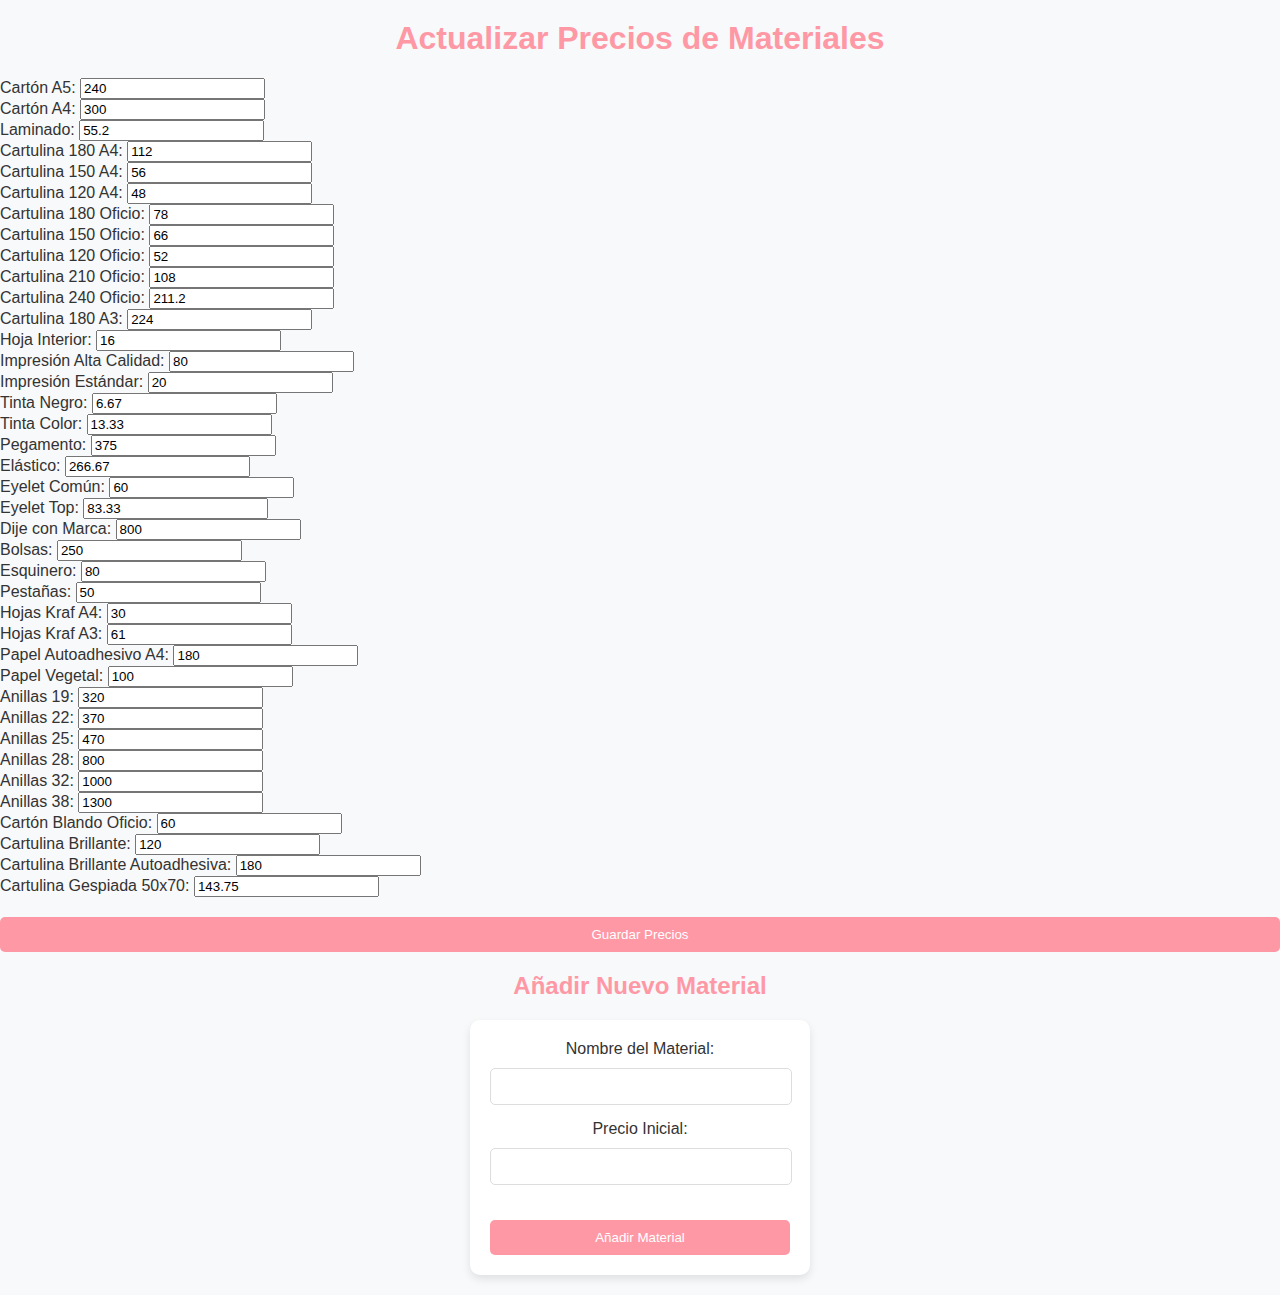
==== pages/update-precios.html @ b8311b7b "Primer commit" ====
<!DOCTYPE html>
<html lang="en">

<head>
    <meta charset="UTF-8">
    <meta name="viewport" content="width=device-width, initial-scale=1.0">
    <title>Actualizar Precios de Materiales</title>
    <link rel="stylesheet" href="../estilos.css">
</head>

<body>
    <h1>Actualizar Precios de Materiales</h1>

    <div class="material-price-update-container" id="price-update-container">
        <!-- Los campos de precios se generarán dinámicamente aquí -->
    </div>

    <button id="save-prices-btn">Guardar Precios</button>

    <h2>Añadir Nuevo Material</h2>
    <form id="add-material-form">
        <label for="nuevo-material-nombre">Nombre del Material:</label>
        <input type="text" id="nuevo-material-nombre" required>

        <label for="nuevo-material-precio">Precio Inicial:</label>
        <input type="number" id="nuevo-material-precio" step="0.01" required>

        <button type="submit">Añadir Material</button>
    </form>

    <script src="../update-precios.js"></script>
</body>

</html>
---- estilos.css ----
/* Tipografía global */
body {
    font-family: 'Roboto', sans-serif;
    background-color: #f8f9fa;
    /* Fondo claro */
    color: #333;
    /* Texto en color oscuro */
    margin: 0;
    padding: 0;
}

/* Estilos del Navbar */
.navbar {
    background-color: #FF98A5;
    /* Color principal de tu página */
}

.navbar .navbar-brand {
    color: white;
    font-size: 24px;
}

.navbar .nav-link {
    color: white;
    font-size: 18px;
}

.navbar .nav-link:hover {
    color: #f5f5f5;
}

/* Estilo de encabezados */
h1,
h2 {
    color: #FF98A5;
    /* Color principal */
    text-align: center;
    margin-top: 20px;
}

/* Estilos para las tarjetas de los materiales */
.material-card-container {
    display: flex;
    flex-wrap: wrap;
    justify-content: space-around;
    gap: 20px;
    margin: 20px;
}

.material-card {
    background-color: #fff;
    border-radius: 10px;
    padding: 20px;
    box-shadow: 0 4px 8px rgba(0, 0, 0, 0.1);
    width: 250px;
    text-align: center;
    transition: transform 0.2s ease-in-out;
}

.material-card:hover {
    transform: translateY(-5px);
    /* Efecto de elevación */
}

.material-card h3 {
    font-size: 22px;
    color: #333;
}

.material-card p {
    font-size: 18px;
    color: #777;
}

/* Estilos para los botones */
button {
    background-color: #FF98A5;
    color: white;
    padding: 10px 20px;
    border: none;
    border-radius: 5px;
    cursor: pointer;
    margin-top: 20px;
    display: block;
    width: 100%;
}

button:hover {
    background-color: #ff6578;
}

/* Estilos del contenedor de resultados */
#resultados {
    margin: 20px auto;
    padding: 20px;
    background-color: #fff7f8;
    border-radius: 10px;
    box-shadow: 0 4px 8px rgba(0, 0, 0, 0.1);
    width: 300px;
    text-align: center;
}

#resultados p {
    font-size: 18px;
    color: #333;
}

/* Estilos del formulario de añadir nuevo material */
form#add-material-form {
    background-color: #fff;
    padding: 20px;
    border-radius: 10px;
    box-shadow: 0 4px 8px rgba(0, 0, 0, 0.1);
    margin: 20px auto;
    width: 300px;
    text-align: center;
}

form#add-material-form label {
    display: block;
    margin-bottom: 10px;
    font-size: 16px;
    color: #333;
}

form#add-material-form input {
    width: calc(100% - 20px);
    padding: 10px;
    margin-bottom: 15px;
    border-radius: 5px;
    border: 1px solid #ddd;
}

form#add-material-form button {
    background-color: #FF98A5;
    color: white;
    padding: 10px;
    border: none;
    border-radius: 5px;
    cursor: pointer;
}

form#add-material-form button:hover {
    background-color: #ff6578;
}

/* Estilos para el interruptor */
.switch {
    position: relative;
    display: inline-block;
    width: 34px;
    height: 20px;
}

.switch input {
    display: none;
}

.slider {
    position: absolute;
    cursor: pointer;
    top: 0;
    left: 0;
    right: 0;
    bottom: 0;
    background-color: #ccc;
    transition: .4s;
    border-radius: 34px;
}

.slider:before {
    position: absolute;
    content: "";
    height: 12px;
    width: 12px;
    left: 4px;
    bottom: 4px;
    background-color: white;
    transition: .4s;
    border-radius: 50%;
}

input:checked+.slider {
    background-color: #FF98A5;
}

input:checked+.slider:before {
    transform: translateX(14px);
}

/* Estilos del footer */
footer {
    background-color: #FF98A5;
    color: white;
    text-align: center;
    padding: 10px 0;
    margin-top: 20px;
}

footer p {
    margin: 0;
    font-size: 14px;
}
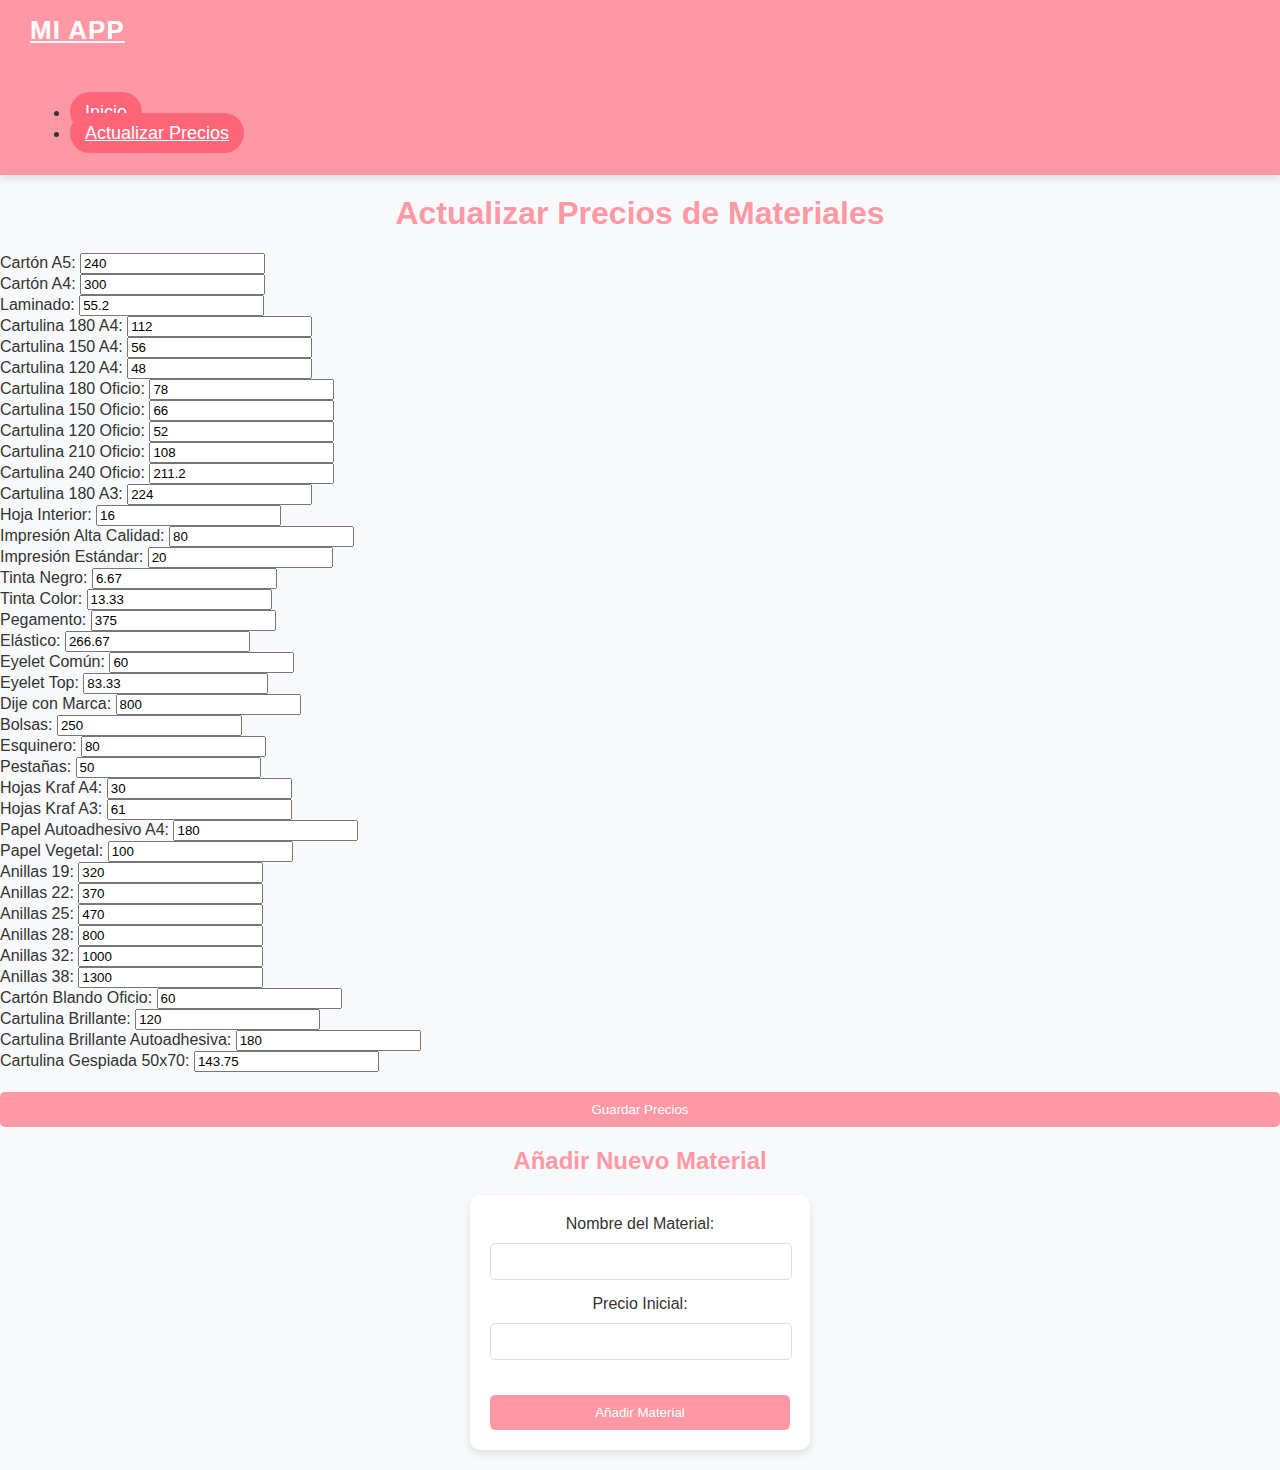
==== commit 659e53ed: "segundo commit" ====
--- a/pages/update-precios.html
+++ b/pages/update-precios.html
@@ -9,6 +9,27 @@
 </head>
 
 <body>
+
+    <nav class="navbar navbar-expand-lg navbar-light bg-light">
+        <div class="container-fluid">
+            <a class="navbar-brand" href="#">Mi App</a>
+            <button class="navbar-toggler" type="button" data-bs-toggle="collapse" data-bs-target="#navbarNav"
+                aria-controls="navbarNav" aria-expanded="false" aria-label="Toggle navigation">
+                <span class="navbar-toggler-icon"></span>
+            </button>
+            <div class="collapse navbar-collapse" id="navbarNav">
+                <ul class="navbar-nav">
+                    <li class="nav-item">
+                        <a class="nav-link active" aria-current="page" href="../index.html">Inicio</a>
+                    </li>
+                    <li class="nav-item">
+                        <a class="nav-link active" href="update-precios.html">Actualizar Precios</a>
+                    </li>
+                </ul>
+            </div>
+        </div>
+    </nav>
+
     <h1>Actualizar Precios de Materiales</h1>
 
     <div class="material-price-update-container" id="price-update-container">
--- a/estilos.css
+++ b/estilos.css
@@ -9,24 +9,83 @@
     padding: 0;
 }
 
-/* Estilos del Navbar */
+/* Estilo para el Navbar */
 .navbar {
     background-color: #FF98A5;
-    /* Color principal de tu página */
+    /* Color principal */
+    padding: 15px 30px;
+    box-shadow: 0 4px 8px rgba(0, 0, 0, 0.1);
+    /* Sombra suave para destacar el navbar */
 }
 
 .navbar .navbar-brand {
     color: white;
-    font-size: 24px;
+    font-size: 26px;
+    font-weight: bold;
+    text-transform: uppercase;
+    letter-spacing: 1px;
+}
+
+.navbar .navbar-brand:hover {
+    color: #f5f5f5;
+    /* Un ligero cambio de color en hover */
 }
 
 .navbar .nav-link {
     color: white;
     font-size: 18px;
+    padding-left: 20px;
+    padding-right: 20px;
+    transition: color 0.3s ease-in-out;
 }
 
 .navbar .nav-link:hover {
     color: #f5f5f5;
+    /* Efecto hover en los enlaces */
+}
+
+.navbar .nav-link.active {
+    color: #fff;
+    /* Color blanco para el enlace activo */
+    background-color: #ff6578;
+    /* Color de fondo para el enlace activo */
+    border-radius: 20px;
+    padding: 10px 15px;
+    transition: background-color 0.3s ease-in-out;
+}
+
+.navbar-toggler {
+    border: none;
+}
+
+.navbar-toggler-icon {
+    background-image: url('data:image/svg+xml;charset=utf8,%3Csvg xmlns="http://www.w3.org/2000/svg" fill="%23ffffff" viewBox="0 0 30 30"%3E%3Cpath stroke="rgba%280, 0, 0, 0.5%29" stroke-linecap="round" stroke-miterlimit="10" stroke-width="2" d="M4 7h22M4 15h22M4 23h22"/%3E%3C/svg%3E');
+}
+
+/* Sombra debajo del navbar cuando se desplaza */
+.navbar.fixed-top {
+    transition: box-shadow 0.3s ease-in-out;
+}
+
+.navbar.fixed-top.scrolled {
+    box-shadow: 0 8px 16px rgba(0, 0, 0, 0.1);
+    /* Mayor sombra cuando se desplaza */
+}
+
+/* Ajustes para pantallas pequeñas */
+@media (max-width: 992px) {
+    .navbar {
+        padding: 10px 20px;
+    }
+
+    .navbar .nav-link {
+        padding-left: 10px;
+        padding-right: 10px;
+    }
+
+    .navbar .navbar-brand {
+        font-size: 22px;
+    }
 }
 
 /* Estilo de encabezados */
